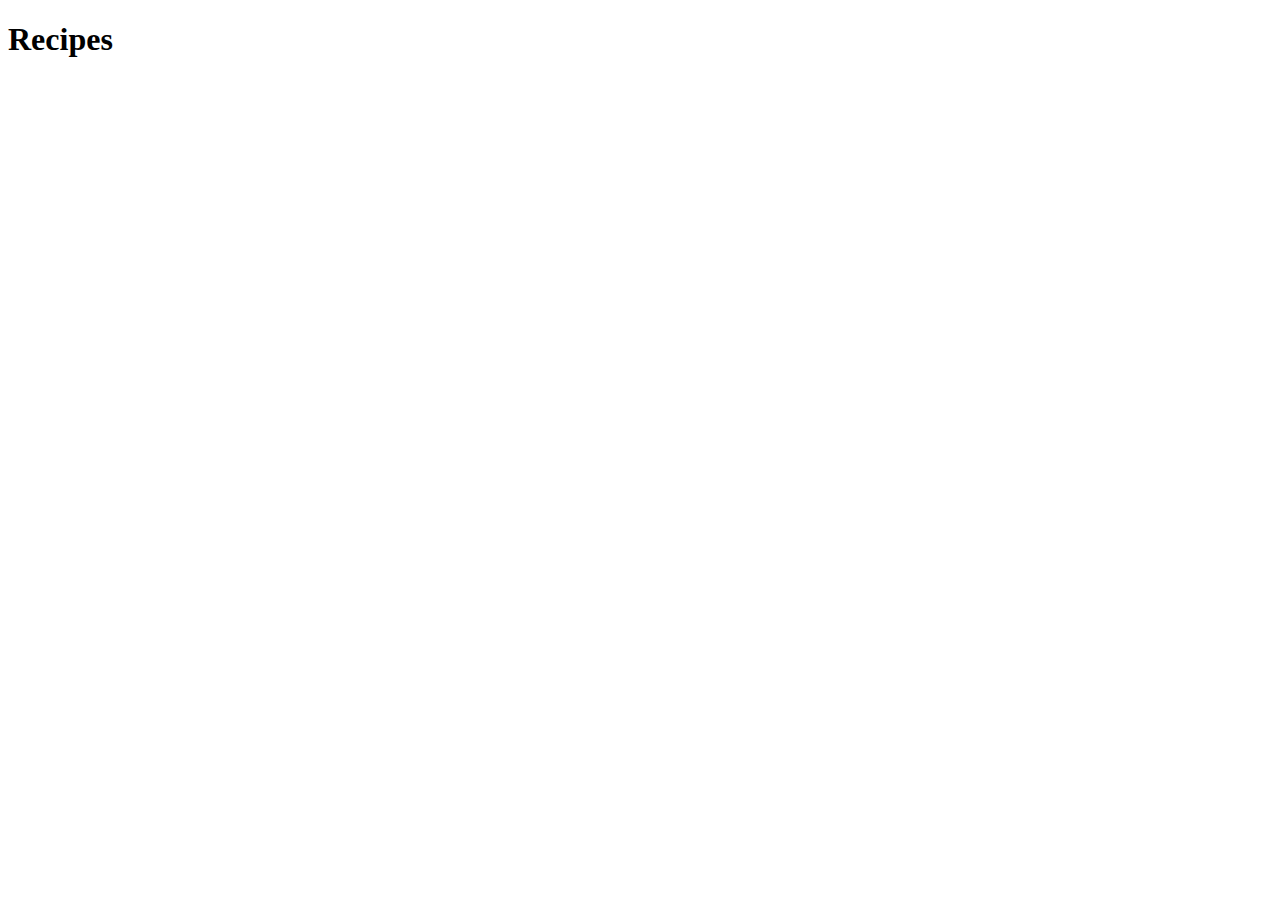
==== index.html @ 09205bc5 "Create simple recipe site" ====
<!DOCTYPE html>
<html lang="en">
<head>
    <meta charset="UTF-8">
    <meta http-equiv="X-UA-Compatible" content="IE=edge">
    <meta name="viewport" content="width=device-width, initial-scale=1.0">
    <title>Odin recipes</title>
</head>
<body>
    <h1>Recipes</h1>
</body>
</html>
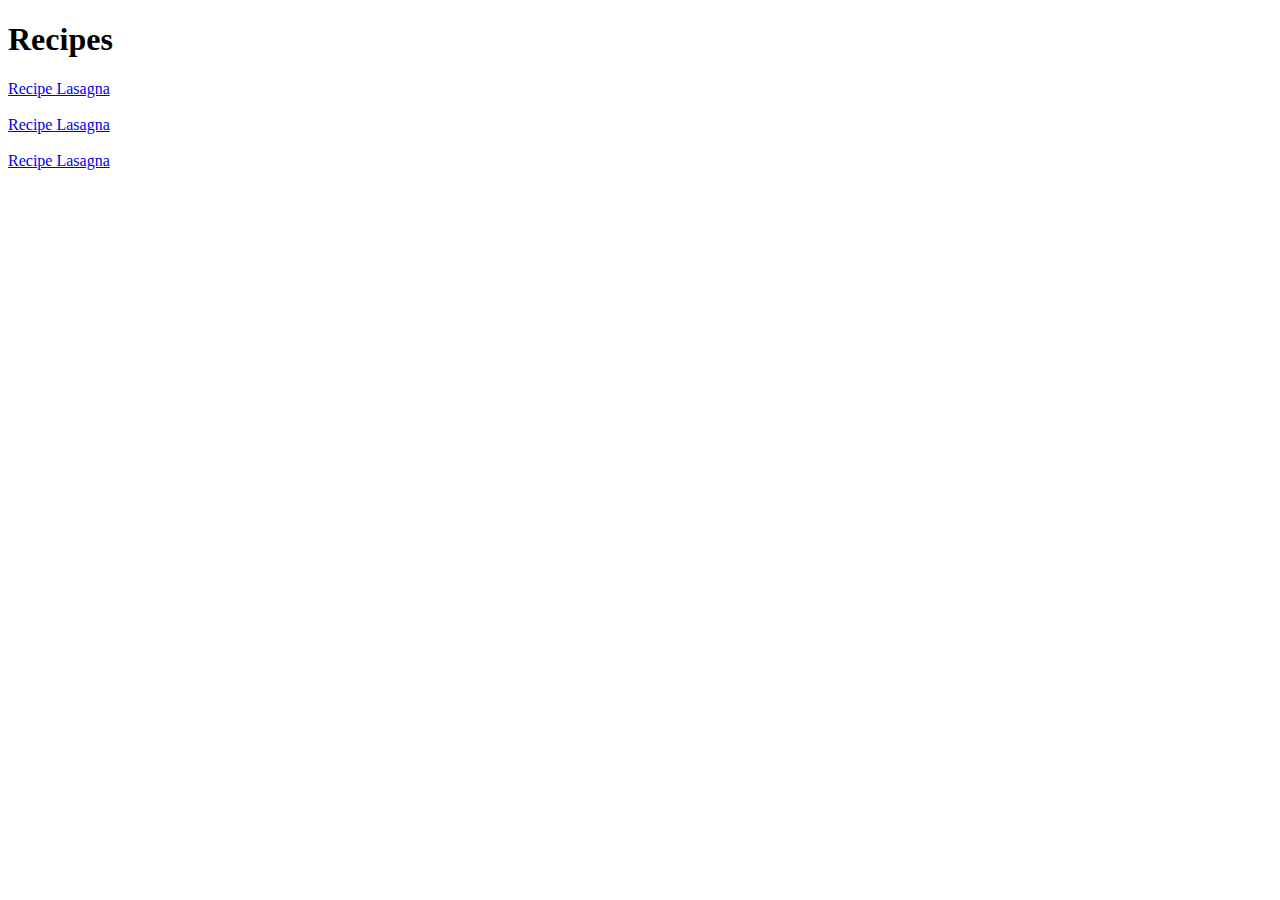
==== commit c25e5a3e: "Adding all files to commit" ====
--- a/index.html
+++ b/index.html
@@ -8,5 +8,8 @@
 </head>
 <body>
     <h1>Recipes</h1>
+        <a href="recipes/lasagna.html">Recipe Lasagna</a><br><br>
+        <a href="recipes/easyhomemadechili.html">Recipe Lasagna</a><br><br>
+        <a href="recipes/guacamole.html">Recipe Lasagna</a><br><br>
 </body>
 </html>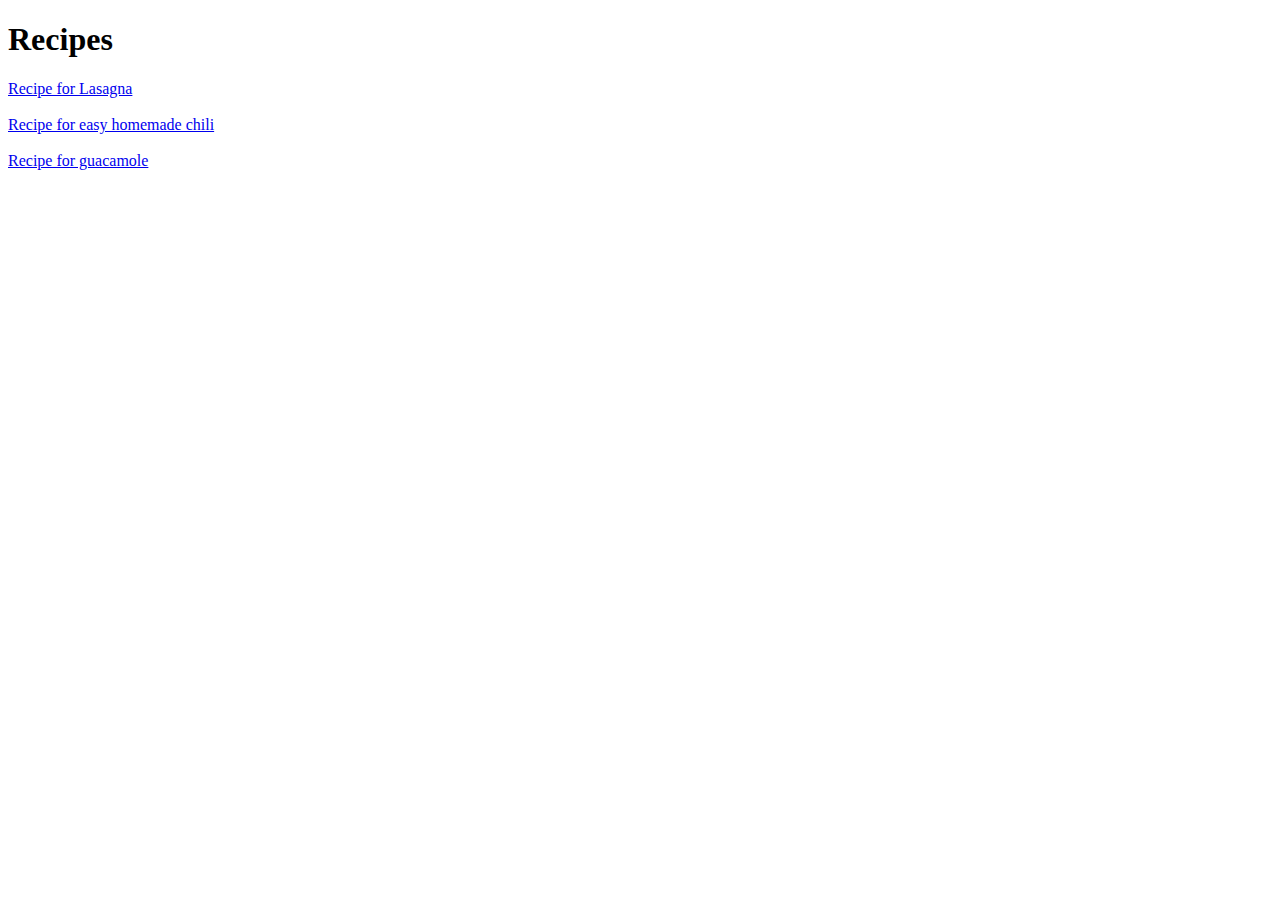
==== commit c4ee85f3: "fixing index.html // recipes" ====
--- a/index.html
+++ b/index.html
@@ -8,8 +8,8 @@
 </head>
 <body>
     <h1>Recipes</h1>
-        <a href="recipes/lasagna.html">Recipe Lasagna</a><br><br>
-        <a href="recipes/easyhomemadechili.html">Recipe Lasagna</a><br><br>
-        <a href="recipes/guacamole.html">Recipe Lasagna</a><br><br>
+        <a href="recipes/lasagna.html">Recipe for Lasagna</a><br><br>
+        <a href="recipes/easyhomemadechili.html">Recipe for easy homemade chili</a><br><br>
+        <a href="recipes/guacamole.html">Recipe for guacamole</a><br><br>
 </body>
 </html>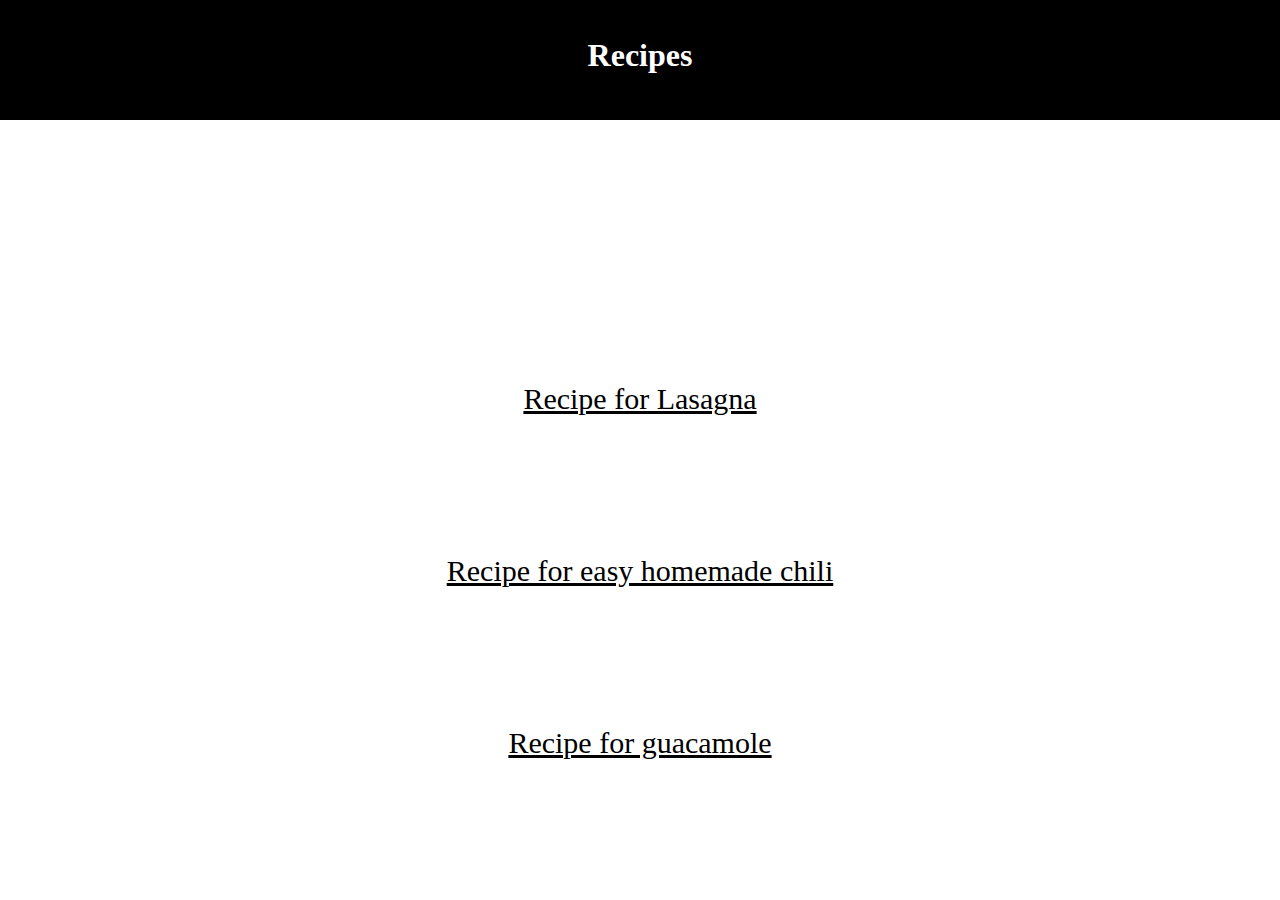
==== commit 3a547f79: "making new look my recipe site" ====
--- a/index.html
+++ b/index.html
@@ -5,11 +5,23 @@
     <meta http-equiv="X-UA-Compatible" content="IE=edge">
     <meta name="viewport" content="width=device-width, initial-scale=1.0">
     <title>Odin recipes</title>
+    <link rel="stylesheet" href="style.css">
 </head>
+
 <body>
-    <h1>Recipes</h1>
-        <a href="recipes/lasagna.html">Recipe for Lasagna</a><br><br>
-        <a href="recipes/easyhomemadechili.html">Recipe for easy homemade chili</a><br><br>
-        <a href="recipes/guacamole.html">Recipe for guacamole</a><br><br>
+
+    <div class="title">
+        <h1 class="header"><br>Recipes</h1>
+    </div>
+
+    <div class="links">
+
+        <a class="link1" href="recipes/lasagna.html">Recipe for Lasagna</a><br><br>
+        <a class="link2" href="recipes/easyhomemadechili.html">Recipe for easy homemade chili</a><br><br>
+        <a class="link3" href="recipes/guacamole.html">Recipe for guacamole</a><br><br>
+
+    </div>
+
 </body>
+
 </html>--- a/style.css
+++ b/style.css
@@ -0,0 +1,65 @@
+.link1 {
+    font-size: 30px;
+    color: black;
+    position: relative;
+    top: 240px;
+}
+
+.link2 {
+    font-size: 30px;
+    color: black;
+    position: relative;
+    top: 360px;
+}
+
+.link3 {
+    font-size: 30px;
+    color: black;
+    position: relative;
+    top: 480px;
+}
+
+.title {
+    text-align: center;
+    background-color: black;
+    margin-top: -21px;
+    margin-left: -8px;
+    margin-right: -8px;
+}
+
+.header {
+    text-align: center;
+    color: white;
+    height: 120px;
+}
+
+.links{
+    text-align: center;
+}
+
+.pic {
+    width: 600px;
+    height: auto;
+    position: absolute;
+    top: 180px;
+    left: 60px;
+}
+
+.desc {
+    position: relative;
+    margin-left: 720px;
+    margin-top: 60px; 
+}
+
+.text {
+    margin-left: 720px;
+}
+
+.list {
+    margin-left: 700px;
+}
+
+.steps {
+    position: absolute;
+    top: 680px;
+}